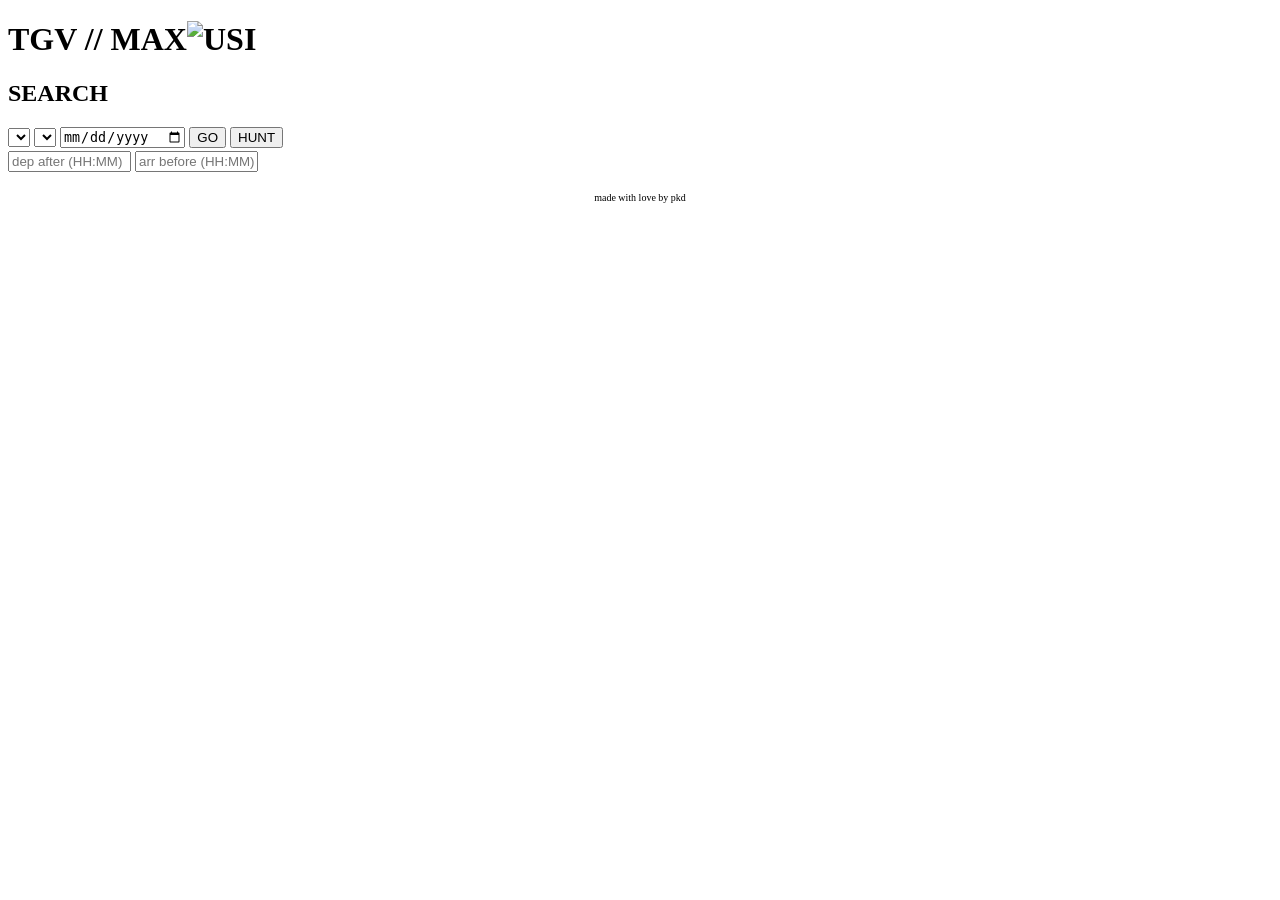
==== frontend/index.html @ 67379f48 "bigger USI logo on the right" ====
<!doctype html>
<html lang="en">
<head>
<meta charset="utf-8"><meta name="viewport" content="width=device-width, initial-scale=1">
<title>TGV MAX</title>
<link rel="stylesheet" href="https://unpkg.com/leaflet@1.9/dist/leaflet.css">
<link rel="icon" href="https://unsuspicious.org/graphics/favicon.jpg">
<link rel="stylesheet" href="/style.css">
</head>
<body>
<div id="map"></div>
<div id="side">
<h1>TGV <span>//</span> MAX<img src="https://unsuspicious.org/graphics/short.png" alt="USI"></h1>

<div class="box">
<h2>SEARCH</h2>
<form onsubmit="search();return false">
<div class="row">
<select name="origin"></select>
<select name="destination"></select>
<input type="date" name="date">
<button type="submit" class="prim">GO</button>
<button type="button" onclick="hunt()">HUNT</button>
</div>
<div class="row" style="margin-top:3px">
<input type="text" name="dep_after" placeholder="dep after (HH:MM)" style="width:115px">
<input type="text" name="arr_before" placeholder="arr before (HH:MM)" style="width:115px">
</div></form>
<div class="row" style="margin-top:3px"><span id="st" style="font-size:10px;color:var(--dim)"></span></div>
</div>

<div class="box" id="detail" style="display:none"><h2>DETAIL <span style="color:var(--dim);cursor:pointer" onclick="hideDetail()">[x]</span></h2><div id="dt"></div></div>
<div class="box" id="sum" style="display:none"><h2>SUMMARY</h2><div id="sc"></div></div>

<div class="box" id="directBox" style="display:none"><h2>DIRECT <span style="color:var(--g)">MAX</span> <span id="fc" style="color:var(--dim)"></span></h2><div id="fl"></div></div>
<div class="box" id="detourBox" style="display:none"><h2>DETOUR <span style="color:var(--g)">MAX</span> <span id="dtourc" style="color:var(--dim)"></span></h2><div id="dl"></div></div>
<div class="box" id="payantBox" style="display:none"><h2>PAYANT <span style="color:var(--y)">DIRECT</span> <span id="pc" style="color:var(--dim)"></span></h2><div id="pl"></div></div>
<div class="box" id="detourPayBox" style="display:none"><h2>DETOUR <span style="color:var(--y)">PAYANT</span> <span id="dpc" style="color:var(--dim)"></span></h2><div id="dpl"></div></div>

<div style="text-align:center;padding:12px;color:var(--dim);font-size:10px;border-top:1px solid var(--border);margin-top:8px">
made with love by <a href="https://unsuspicious.org" style="color:var(--b);text-decoration:none">pkd</a>
</div>
</div>

<script src="https://unpkg.com/leaflet@1.9/dist/leaflet.js" onerror="console.log('map CDN unavailable')"></script>
<script src="/app.js"></script>
</body>
</html>
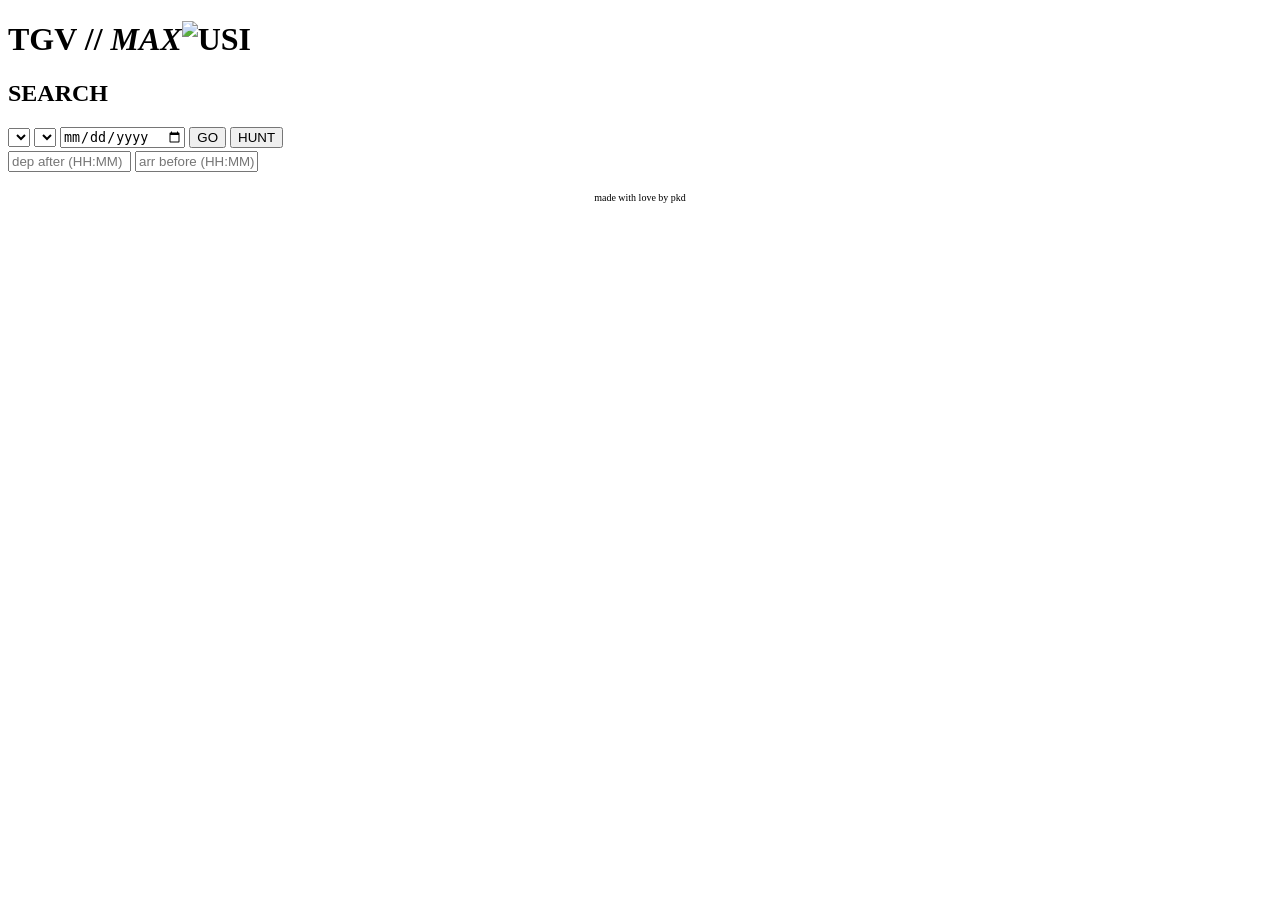
==== commit 2ec2c787: "tight TGV // MAX spacing, styled MAX in brand accent" ====
--- a/frontend/index.html
+++ b/frontend/index.html
@@ -10,7 +10,7 @@
 <body>
 <div id="map"></div>
 <div id="side">
-<h1>TGV <span>//</span> MAX<img src="https://unsuspicious.org/graphics/short.png" alt="USI"></h1>
+<h1>TGV <span>//</span> <em>MAX</em><img src="https://unsuspicious.org/graphics/short.png" alt="USI"></h1>
 
 <div class="box">
 <h2>SEARCH</h2>
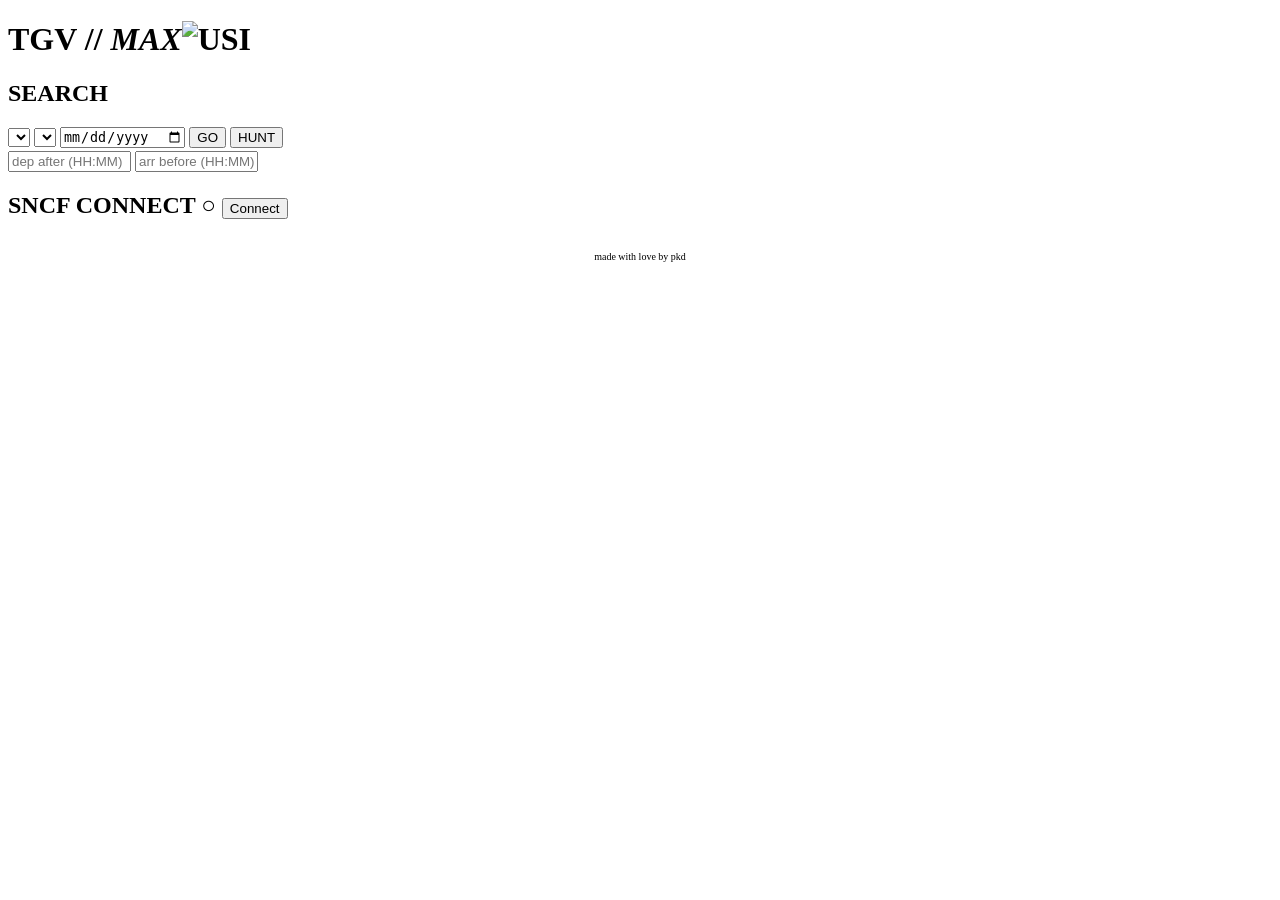
==== commit cfc4c915: "feat: integrate SNCF Connect PAM auth, fare pricing, and TER support - Fix enrich_with_prices in cli" ====
--- a/frontend/index.html
+++ b/frontend/index.html
@@ -29,10 +29,13 @@
 <div class="row" style="margin-top:3px"><span id="st" style="font-size:10px;color:var(--dim)"></span></div>
 </div>
 
+<div class="box" id="authBox"><h2>SNCF CONNECT <span style="color:var(--r)">○</span> <button onclick="showSncfModal()">Connect</button></h2></div>
+
 <div class="box" id="detail" style="display:none"><h2>DETAIL <span style="color:var(--dim);cursor:pointer" onclick="hideDetail()">[x]</span></h2><div id="dt"></div></div>
 <div class="box" id="sum" style="display:none"><h2>SUMMARY</h2><div id="sc"></div></div>
 
 <div class="box" id="directBox" style="display:none"><h2>DIRECT <span style="color:var(--g)">MAX</span> <span id="fc" style="color:var(--dim)"></span></h2><div id="fl"></div></div>
+<div class="box" id="descentBox" style="display:none"><h2>DESCIDRE <span style="color:var(--c)">MAX</span> <span id="dc2" style="color:var(--dim)"></span></h2><div id="dl2"></div></div>
 <div class="box" id="detourBox" style="display:none"><h2>DETOUR <span style="color:var(--g)">MAX</span> <span id="dtourc" style="color:var(--dim)"></span></h2><div id="dl"></div></div>
 <div class="box" id="payantBox" style="display:none"><h2>PAYANT <span style="color:var(--y)">DIRECT</span> <span id="pc" style="color:var(--dim)"></span></h2><div id="pl"></div></div>
 <div class="box" id="detourPayBox" style="display:none"><h2>DETOUR <span style="color:var(--y)">PAYANT</span> <span id="dpc" style="color:var(--dim)"></span></h2><div id="dpl"></div></div>
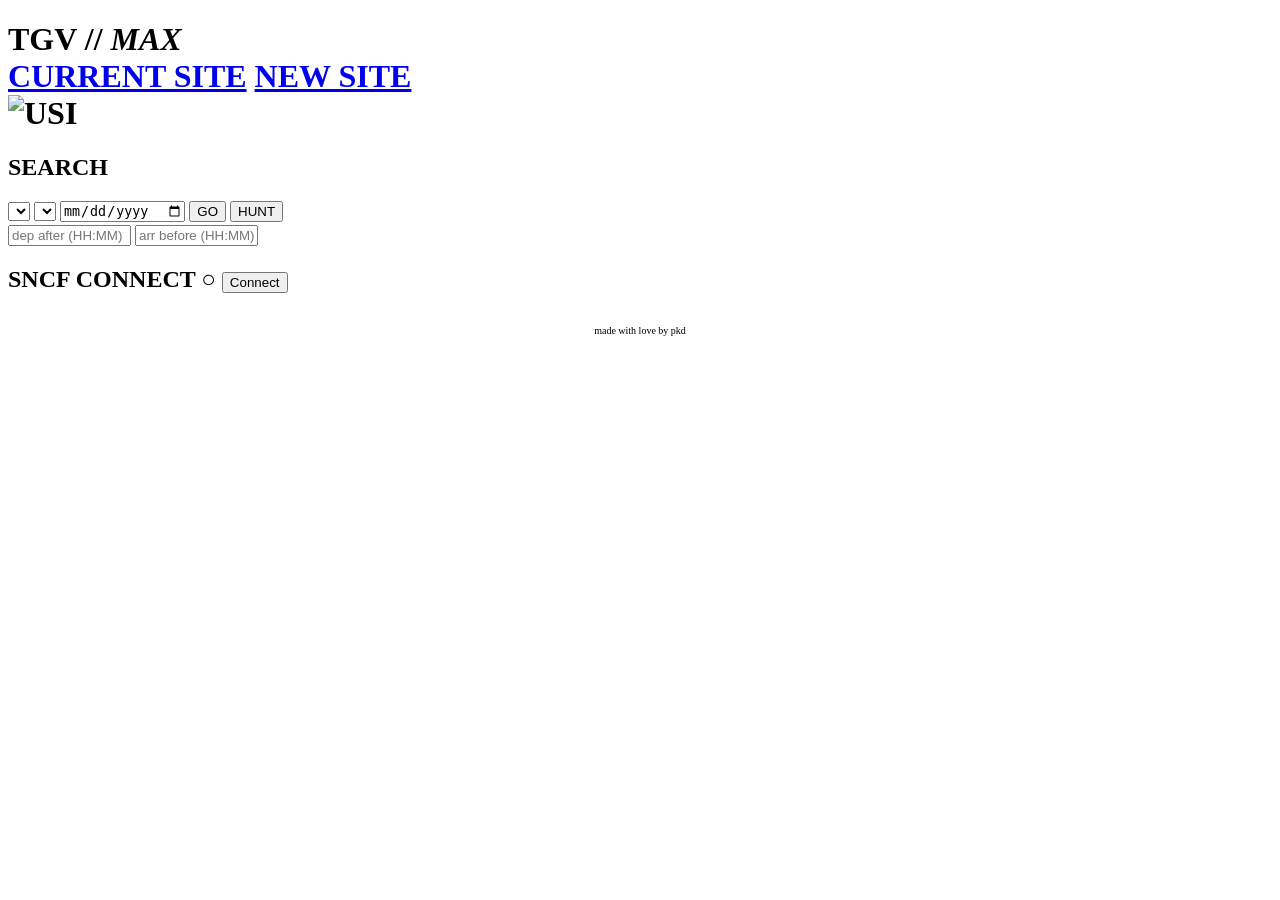
==== commit a0662678: "Add site switcher links" ====
--- a/frontend/index.html
+++ b/frontend/index.html
@@ -10,7 +10,14 @@
 <body>
 <div id="map"></div>
 <div id="side">
-<h1>TGV <span>//</span> <em>MAX</em><img src="https://unsuspicious.org/graphics/short.png" alt="USI"></h1>
+<h1>
+<span class="brand-name">TGV <span>//</span> <em>MAX</em></span>
+<nav class="site-switcher" aria-label="Site links">
+<a class="site-button current" href="https://max.unsuspicious.org/" aria-current="page">CURRENT SITE</a>
+<a class="site-button" href="https://trainquille.fr/">NEW SITE</a>
+</nav>
+<img src="https://unsuspicious.org/graphics/short.png" alt="USI">
+</h1>
 
 <div class="box">
 <h2>SEARCH</h2>
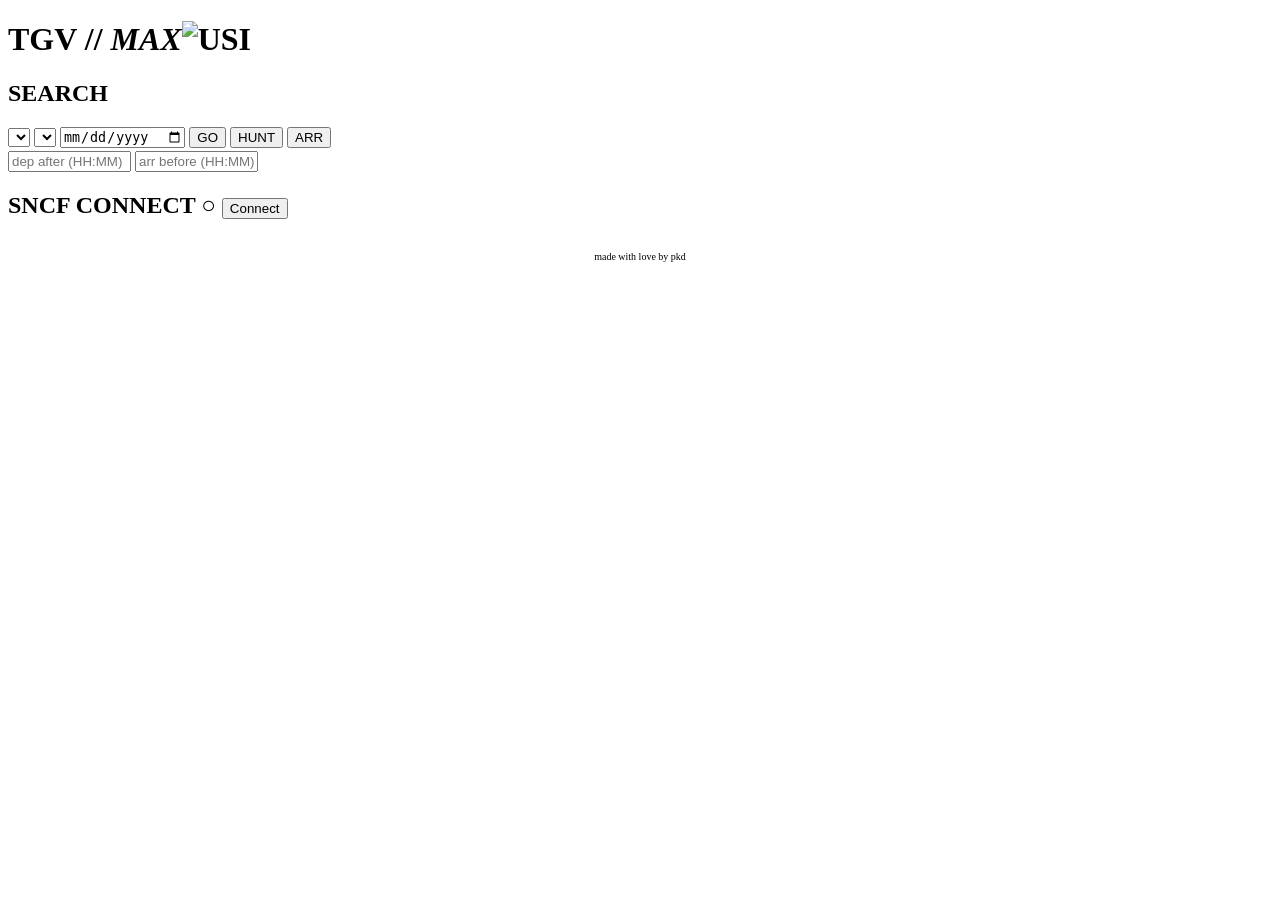
==== commit 3d6a3bc2: "Remove the /tgvmax/ clone, fix map tiles, add reverse hunt - Delete frontend/tgvmax/: it was a scrap" ====
--- a/frontend/index.html
+++ b/frontend/index.html
@@ -10,14 +10,7 @@
 <body>
 <div id="map"></div>
 <div id="side">
-<h1>
-<span class="brand-name">TGV <span>//</span> <em>MAX</em></span>
-<nav class="site-switcher" aria-label="Site links">
-<a class="site-button current" href="https://max.unsuspicious.org/" aria-current="page">CURRENT SITE</a>
-<a class="site-button" href="https://trainquille.fr/">NEW SITE</a>
-</nav>
-<img src="https://unsuspicious.org/graphics/short.png" alt="USI">
-</h1>
+<h1>TGV <span>//</span> <em>MAX</em><img src="https://unsuspicious.org/graphics/short.png" alt="USI"></h1>
 
 <div class="box">
 <h2>SEARCH</h2>
@@ -27,7 +20,8 @@
 <select name="destination"></select>
 <input type="date" name="date">
 <button type="submit" class="prim">GO</button>
-<button type="button" onclick="hunt()">HUNT</button>
+<button type="button" onclick="hunt()" title="all departures from the origin">HUNT</button>
+<button type="button" onclick="huntArr()" title="all arrivals to the destination">ARR</button>
 </div>
 <div class="row" style="margin-top:3px">
 <input type="text" name="dep_after" placeholder="dep after (HH:MM)" style="width:115px">
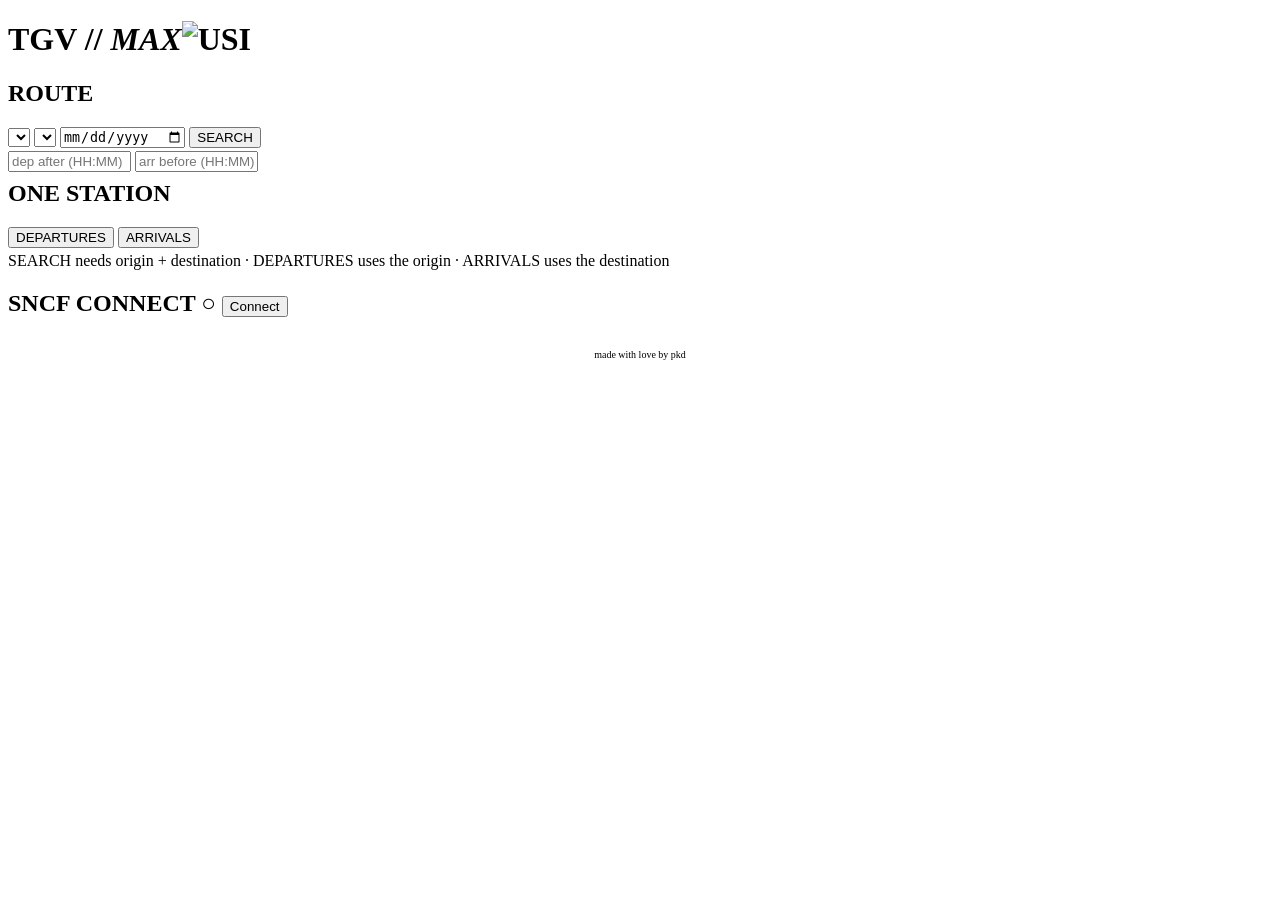
==== commit 57636699: "SNCF login that can actually complete + clearer actions Auth rework (the Connect button never worked" ====
--- a/frontend/index.html
+++ b/frontend/index.html
@@ -13,20 +13,24 @@
 <h1>TGV <span>//</span> <em>MAX</em><img src="https://unsuspicious.org/graphics/short.png" alt="USI"></h1>
 
 <div class="box">
-<h2>SEARCH</h2>
+<h2>ROUTE</h2>
 <form onsubmit="search();return false">
 <div class="row">
-<select name="origin"></select>
-<select name="destination"></select>
+<select name="origin" title="departure station"></select>
+<select name="destination" title="arrival station"></select>
 <input type="date" name="date">
-<button type="submit" class="prim">GO</button>
-<button type="button" onclick="hunt()" title="all departures from the origin">HUNT</button>
-<button type="button" onclick="huntArr()" title="all arrivals to the destination">ARR</button>
+<button type="submit" class="prim">SEARCH</button>
 </div>
 <div class="row" style="margin-top:3px">
 <input type="text" name="dep_after" placeholder="dep after (HH:MM)" style="width:115px">
 <input type="text" name="arr_before" placeholder="arr before (HH:MM)" style="width:115px">
 </div></form>
+<h2 style="margin-top:8px">ONE STATION</h2>
+<div class="row">
+<button type="button" onclick="hunt()" title="every free train leaving the origin, same date">DEPARTURES</button>
+<button type="button" onclick="huntArr()" title="every free train arriving at the destination, same date">ARRIVALS</button>
+</div>
+<div class="e" style="margin-top:4px">SEARCH needs origin + destination · DEPARTURES uses the origin · ARRIVALS uses the destination</div>
 <div class="row" style="margin-top:3px"><span id="st" style="font-size:10px;color:var(--dim)"></span></div>
 </div>
 
